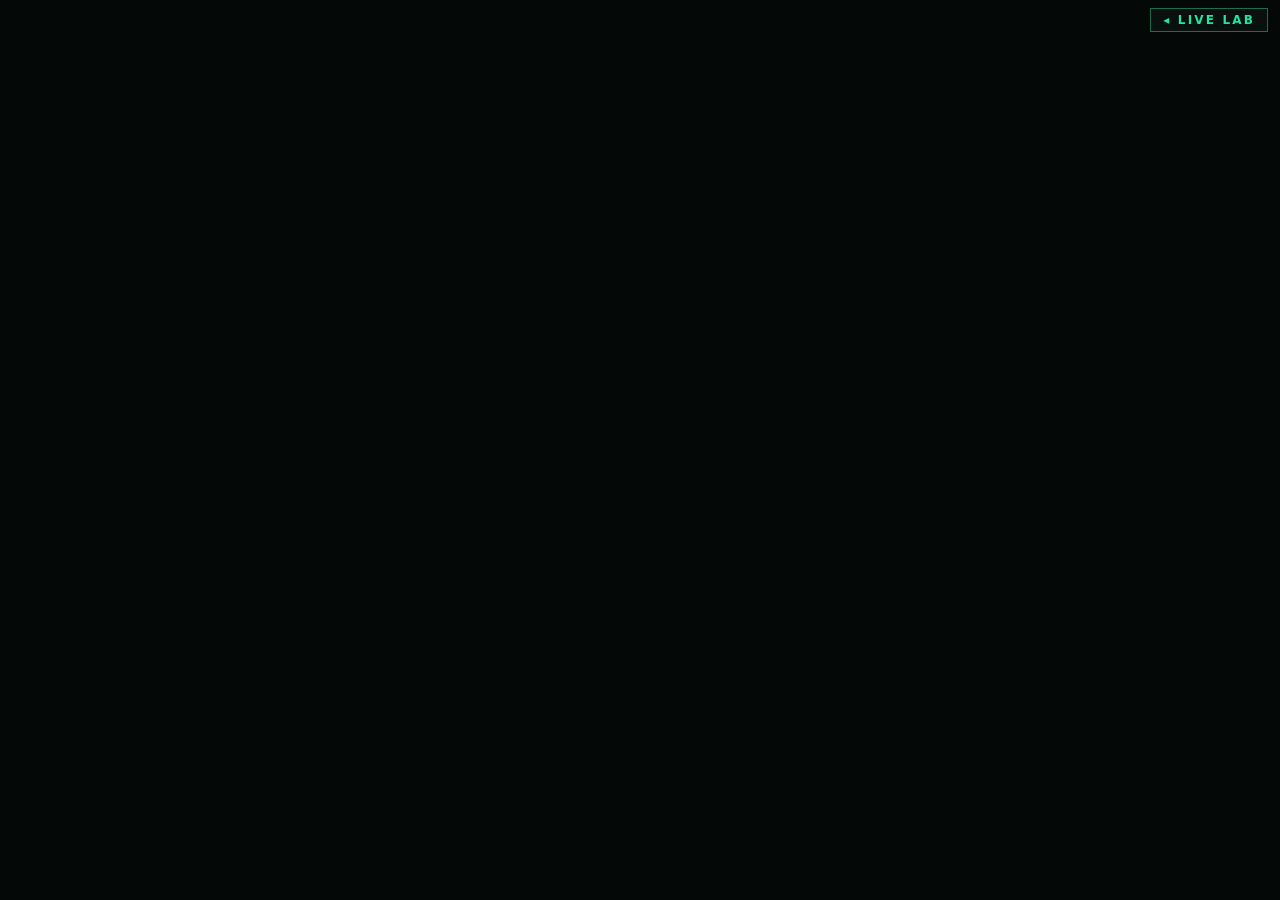
==== docs/course.html @ 8fe9e247 "FlyQ4: deadzone-ternary fix, threshold sweep, WASM demo, ESP32 port Co-Authored-By: Claude Sonnet 5." ====
<!doctype html>
<html lang="en"><head><meta charset="utf-8"><meta name="viewport" content="width=device-width,initial-scale=1">
<title>FlyQ 101 · jade-edu course</title>
<style>html,body{margin:0;height:100%;background:#040807}jade-course{height:100vh}
.back{position:fixed;top:8px;right:12px;z-index:9;font:600 12px 'Rajdhani',system-ui;letter-spacing:.18em;text-transform:uppercase;color:#1fe5a5;text-decoration:none;border:1px solid #1d6b52;padding:4px 12px;background:#09100e}</style>
<!-- jade-edu course player, pinned to the commit listed in jade-agent-stack's STACK.md -->
<script type="module" src="https://cdn.jsdelivr.net/gh/lucky-edgelord/jade-edu@82e877f/src/edu.js"></script>
</head><body><a class="back" href="index.html">◂ Live lab</a>
<jade-course src="flyq.course.json"></jade-course></body></html>
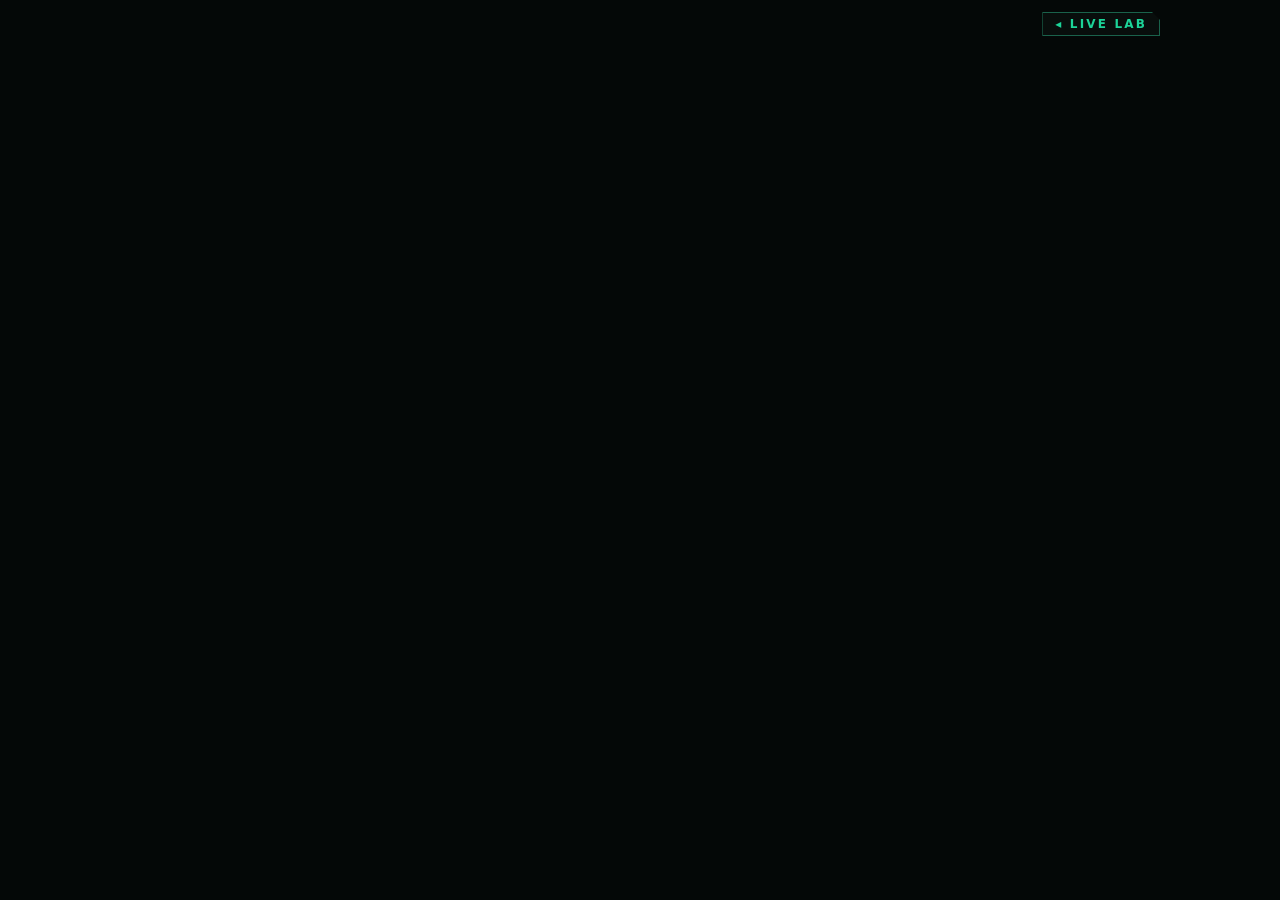
==== commit d413a499: "Mobile: responsive tables/code/controls, course player narrow-screen patch Co-Authored-By: Claude So" ====
--- a/docs/course.html
+++ b/docs/course.html
@@ -1,9 +1,24 @@
 <!doctype html>
-<html lang="en"><head><meta charset="utf-8"><meta name="viewport" content="width=device-width,initial-scale=1">
+<html lang="en"><head><meta charset="utf-8"><meta name="viewport" content="width=device-width,initial-scale=1,viewport-fit=cover">
+<meta name="theme-color" content="#040807">
 <title>FlyQ 101 · jade-edu course</title>
-<style>html,body{margin:0;height:100%;background:#040807}jade-course{height:100vh}
-.back{position:fixed;top:8px;right:12px;z-index:9;font:600 12px 'Rajdhani',system-ui;letter-spacing:.18em;text-transform:uppercase;color:#1fe5a5;text-decoration:none;border:1px solid #1d6b52;padding:4px 12px;background:#09100e}</style>
+<style>html,body{margin:0;height:100%;background:#040807}jade-course{display:block;height:100vh;height:100dvh}
+.back{position:fixed;right:max(10px,env(safe-area-inset-right));bottom:max(10px,env(safe-area-inset-bottom));z-index:9;font:600 12px 'Rajdhani',system-ui;letter-spacing:.18em;text-transform:uppercase;color:#1fe5a5;text-decoration:none;border:1px solid #1d6b52;padding:8px 14px;background:#09100e;opacity:.92;clip-path:polygon(0 0,calc(100% - 8px) 0,100% 8px,100% 100%,0 100%)}
+@media(min-width:900px){.back{top:12px;right:120px;bottom:auto;padding:4px 12px}}</style>
 <!-- jade-edu course player, pinned to the commit listed in jade-agent-stack's STACK.md -->
 <script type="module" src="https://cdn.jsdelivr.net/gh/lucky-edgelord/jade-edu@82e877f/src/edu.js"></script>
 </head><body><a class="back" href="index.html">◂ Live lab</a>
-<jade-course src="flyq.course.json"></jade-course></body></html>
+<jade-course src="flyq.course.json"></jade-course>
+<script>
+/* The player's grid has a ~477px content minimum, which makes phones scroll sideways (jade-edu's own example does too).
+   Its shadow root is open, so on narrow screens we let the single column shrink and the tab strip scroll. */
+(function () {
+  var css = '@media (max-width:700px){.app{grid-template-columns:minmax(0,1fr)!important}.tabs{overflow-x:auto;scrollbar-width:none}.bar,main,.view{min-width:0}}';
+  function patch() {
+    var el = document.querySelector('jade-course'), root = el && el.shadowRoot;
+    if (!root || !root.querySelector('.app')) return setTimeout(patch, 150);
+    var st = document.createElement('style'); st.textContent = css; root.appendChild(st);
+  }
+  patch();
+})();
+</script></body></html>
